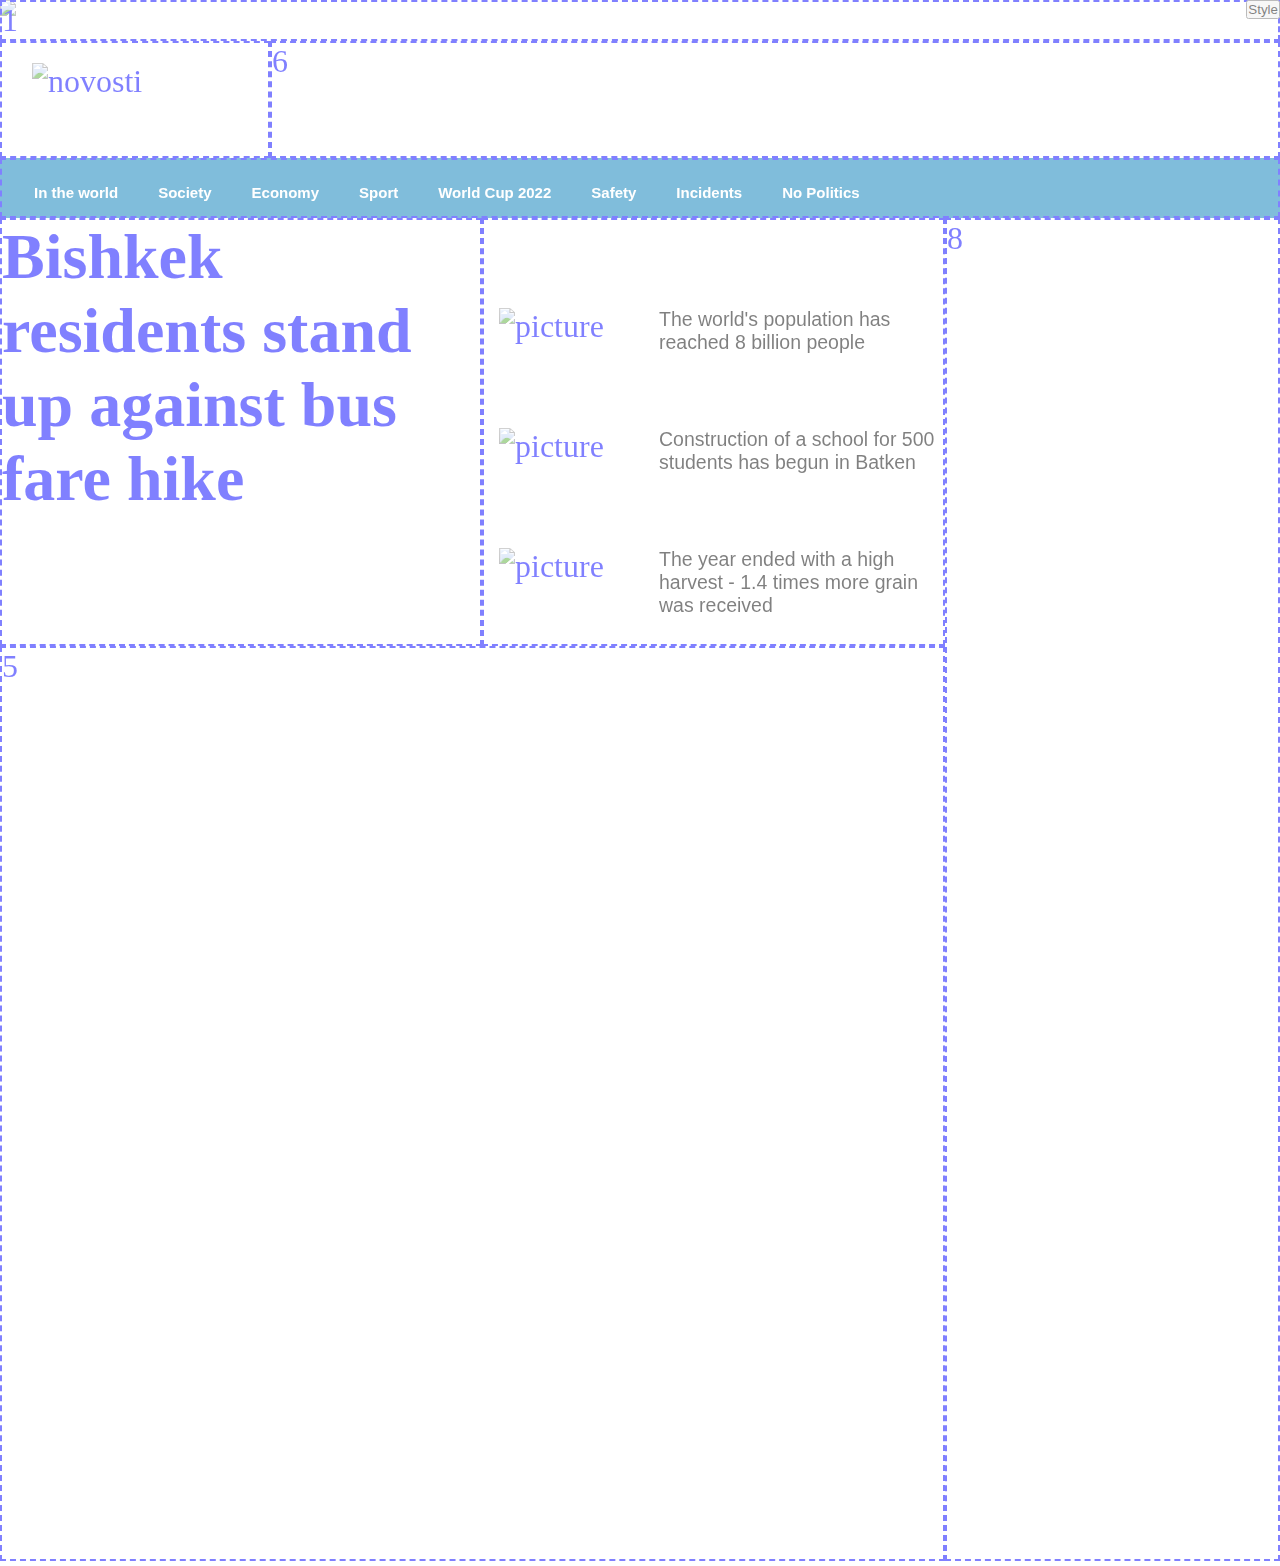
==== grid5.html @ 4d2a2bde "hw10" ====
<!DOCTYPE html>
<html lang="en">
<head>
    <meta charset="UTF-8">
    <meta http-equiv="X-UA-Compatible" content="IE=edge">
    <meta name="viewport" content="width=device-width, initial-scale=1.0">
    <title>Assignment 10</title>
    <link rel="stylesheet" href="grid2b.css" class="style">   
</head>
<body>
    <button onclick='switchStyle()' style='position: absol\ute; top:0; right:0;'>Style</button>
    <img src='https://cdn.imgchest.com/files/p7bwcdqap7n.png' style='position: absolute; top:0; left:0;z-index:-1'>
    <div class="container">
        <div class="box1">1</div>
        <div class="box2">
            <img src="https://novosti.kg/wp-content/uploads/2021/07/novosti.png" alt="novosti">
        </div>
        <div class="box3">
            <ul>
                <li>In the world</li>
                <li>Society</li>
                <li>Economy</li>
                <li>Sport</li>
                <li>World Cup 2022</li>
                <li>Safety</li>
                <li>Incidents</li>
                <li>No Politics</li>
            </ul>
        </div>
        <div class="box4">
            <h1>Bishkek residents stand up against bus fare hike</h1>
        </div>
        <div class="box5">5</div>
        <div class="box6">6</div>
        <div class="box7">
            <div class="pic1">
                <img src="https://novosti-kg.translate.goog/wp-content/uploads/2023/04/minmium-300x169.jpg?_x_tr_sl=auto&_x_tr_tl=en&_x_tr_hl=en-US&_x_tr_pto=wapp" alt="picture">
            </div>
            <div class="txt1">
                <p>The world's population has reached 8 billion people</p>
            </div>
            <div class="pic2">
                <img src="https://novosti-kg.translate.goog/wp-content/uploads/2023/04/dolg-1-300x199.jpg?_x_tr_sl=auto&_x_tr_tl=en&_x_tr_hl=en-US&_x_tr_pto=wapp" alt="picture">
            </div>
            <div class="txt2">
                <p>Construction of a school for 500 students has begun in Batken</p>
            </div>
            <div class="pic3">
                <img src="https://novosti-kg.translate.goog/wp-content/uploads/2023/04/2023-04-21_20-47-20_181648.jpg?_x_tr_sl=auto&_x_tr_tl=en&_x_tr_hl=en-US&_x_tr_pto=wapp" alt="picture">
            </div>
            <div class="txt3">
                <p>The year ended with a high harvest - 1.4 times more grain was received</p>
            </div>
        </div>
        <div class="box8">8</div>
    </div>
    <script>
        function switchStyle() {
            let style = document.querySelector('.style');
            if (style.getAttribute('href') == 'grid4.css') {
                style.setAttribute('href', 'grid2b.css');
            } else {
                style.setAttribute('href', 'grid4.css');
            }
        }
    </script>       
</body>
</html>
---- grid2b.css ----
* {
    margin: 0;
    box-sizing: border-box;
    padding: 0px;
}
body {
    background-image: url(https://cdn.imgchest.com/files/g4z9cwlpm72.png);
    background-repeat: no-repeat;
    max-width: 1285px;
    min-height: 1566px;
    font-size: 2rem;
    opacity: .5;
    color: blue;
}
.container {
    display: grid;
    grid-template-rows: minmax(30px, auto) minmax(117px, auto) minmax(60px, auto) minmax(428px, auto) minmax(915px, auto);
    grid-template-columns: minmax(100px, 270px) minmax(100px, 212px) minmax(100px,463px) minmax(100px, 335px);
    grid-template-areas:
    "one one one one"
    "two six six six"
    "three three three three"
    "four four seven eight"
    "five five five eight";
}
.container > * {
    border: 2px dashed blue;
}
@media (max-width: 500px) {
    .container {
        grid-template-columns: 100%;
        grid-template-areas:
        "one"
        "two"
        "three"
        "four"
        "five"
        "six"
        "seven"
        "eight";
    }
}
ul {
    display: flex;
    flex-wrap: wrap;
    gap: 40px;
    float: left;
    list-style-type: none;
    justify-content: start;
    align-items: center;
    height: 100%;
    font-size: 15PX;
    color: white;
    font-family: Arial;
    font-weight: 700;
    line-height: 60%;
    padding-left: 32px;
    padding-top: 9px;
}

.box1 {
    grid-area: one;
}
.box2 {
    grid-area: two;
}
.box3 {
    grid-area: three;
    background: #007bb6;
}
.box4 {
    grid-area: four;
}
.box5 {
    grid-area: five;
}
.box6 {
    grid-area: six;
}
.box7 {
    grid-area: seven;
}
.box8 {
    grid-area: eight;
}
.box2 img {
    padding-left: 30px;
    padding-top: 20px;
}
.pic1 {
    grid-area: p1;
}
.txt1 {
    grid-area: t1;
}
.pic2 {
    grid-area: p2;
}
.txt2 {
    grid-area: t2;
}
.pic3 {
    grid-area: p3;
}
.txt3 {
    grid-area: t3;
}
.box7 {
    display: grid;
    row-gap: 50px;
    column-gap: 10px;
    padding-top: 88px;
    padding-left: 15px;
    padding-bottom: -100px;
    grid-template-rows: 70px 70px 70px;
    grid-template-columns: 150px 300px;
    grid-template-areas: 
    "p1 t1"
    "p2 t2"
    "p3 t3";
}
.box7 img {
    width: 97%;
    height: 130%;
}
.box7 p{
    color: black;
    font-weight: 400;
    font-family: 'ProximaNova',"Helvetica Neue",Helvetica,Arial,sans-serif;
    font-size: 19.5px;
    padding-right: 10px;
}
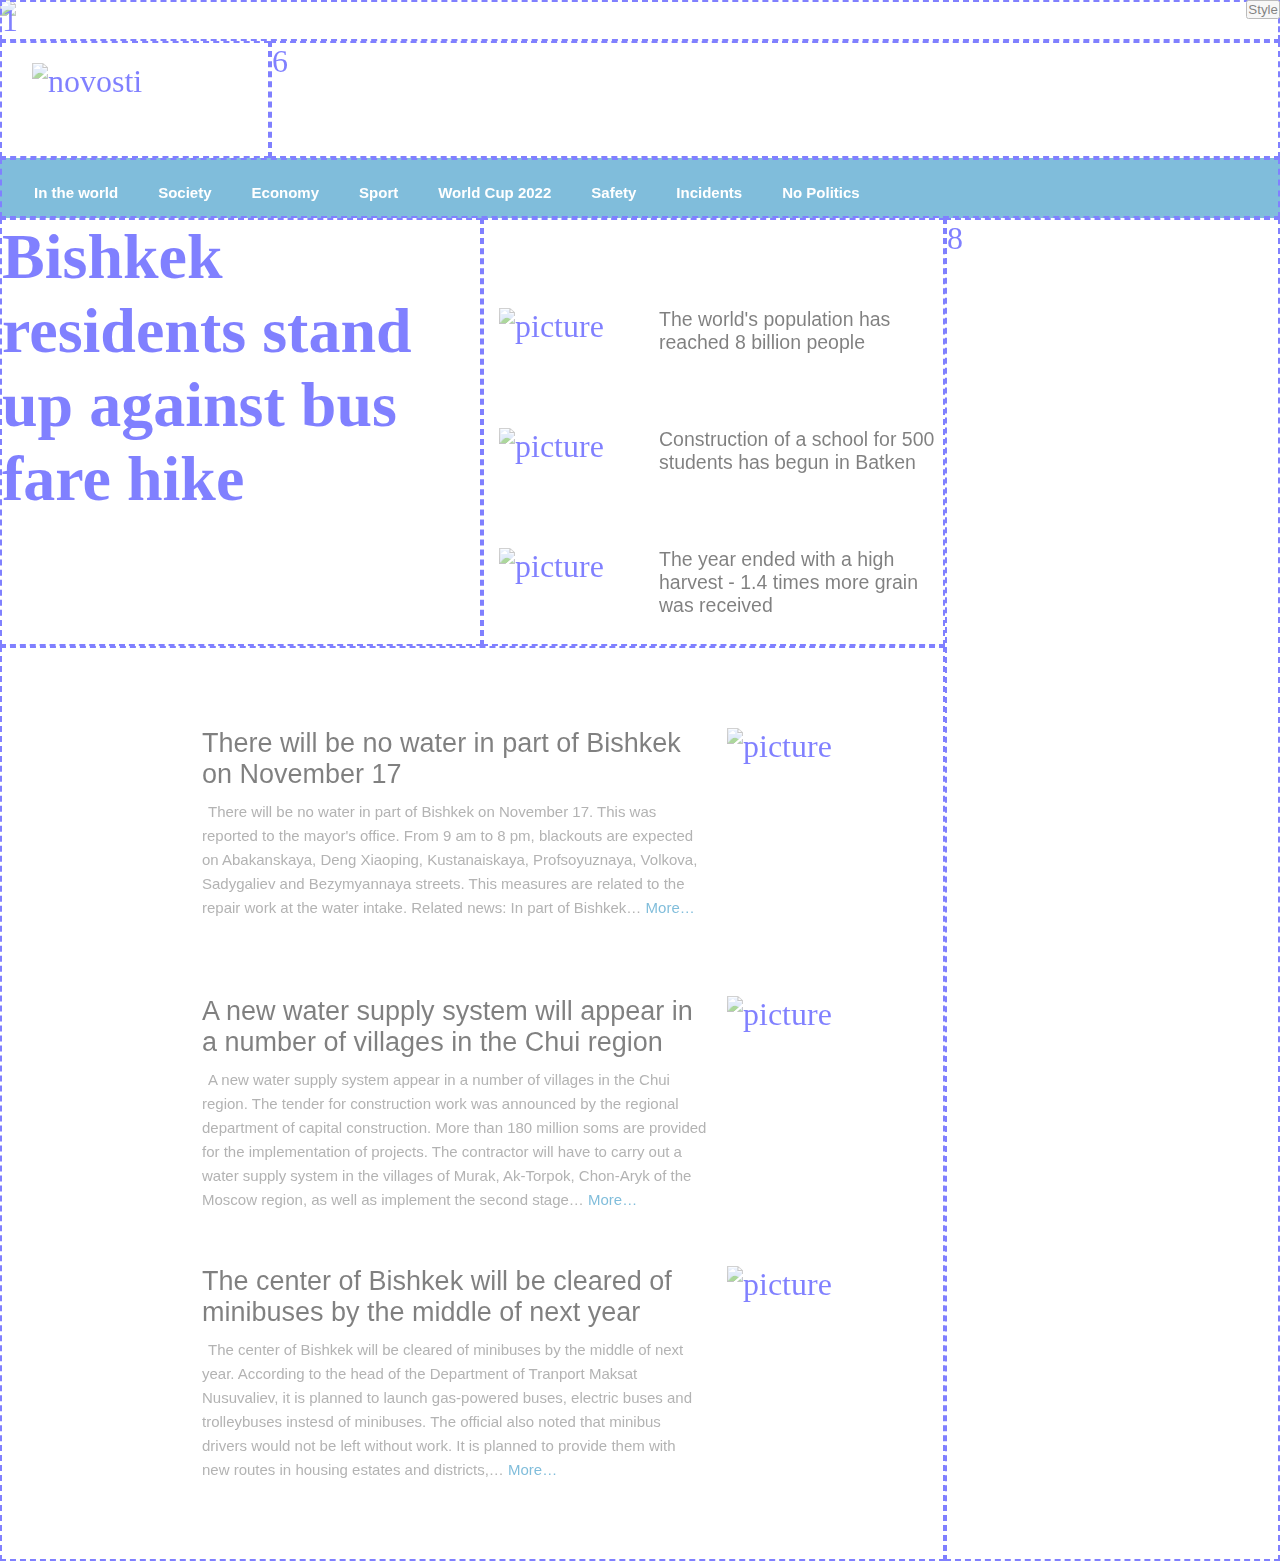
==== commit 53578212: "hw10" ====
--- a/grid5.html
+++ b/grid5.html
@@ -12,6 +12,8 @@
     <img src='https://cdn.imgchest.com/files/p7bwcdqap7n.png' style='position: absolute; top:0; left:0;z-index:-1'>
     <div class="container">
         <div class="box1">1</div>
+        <div class="box6">6</div>
+        <div class="box8">8</div>
         <div class="box2">
             <img src="https://novosti.kg/wp-content/uploads/2021/07/novosti.png" alt="novosti">
         </div>
@@ -30,8 +32,6 @@
         <div class="box4">
             <h1>Bishkek residents stand up against bus fare hike</h1>
         </div>
-        <div class="box5">5</div>
-        <div class="box6">6</div>
         <div class="box7">
             <div class="pic1">
                 <img src="https://novosti-kg.translate.goog/wp-content/uploads/2023/04/minmium-300x169.jpg?_x_tr_sl=auto&_x_tr_tl=en&_x_tr_hl=en-US&_x_tr_pto=wapp" alt="picture">
@@ -52,7 +52,42 @@
                 <p>The year ended with a high harvest - 1.4 times more grain was received</p>
             </div>
         </div>
-        <div class="box8">8</div>
+        <div class="box5">
+            <div class="pic4">
+                <img src="https://novosti.kg/wp-content/uploads/2023/04/j-40.jpg" alt="picture">
+            </div>
+            <div class="txt4">
+                <h2>There will be no water in part of Bishkek on November 17</h2>
+                <p><span class="space"> </span>There will be no water in part of Bishkek on November 17.
+                    This was reported to the mayor's office.
+                    From 9 am  to 8 pm, blackouts are expected on Abakanskaya, Deng Xiaoping, Kustanaiskaya, Profsoyuznaya, Volkova, Sadygaliev and Bezymyannaya streets.
+                    This measures are related to the repair work at the water intake. Related news: In part of Bishkek…<span class="end"> More…</span>
+                </p>
+            </div>
+            <div class="pic5">
+                <img src="https://novosti-kg.translate.goog/wp-content/uploads/2023/04/Zaglavnoe-foto-ilo-5-1.png?_x_tr_sl=auto&_x_tr_tl=en&_x_tr_hl=en-US&_x_tr_pto=wapp" alt="picture">
+            </div>
+            <div class="txt5">
+                <h2>A new water supply system will appear in a number of villages in the Chui region</h2>
+                <p><span class="space"> </span>A new water supply system appear in a number of villages in the Chui region.
+                    The tender for construction work was announced by the regional department of capital construction.
+                    More than 180 million soms are provided for the implementation of projects.
+                    The contractor will have to carry out a water supply system in the villages of Murak, Ak-Torpok, Chon-Aryk of the Moscow region, as well as implement the second stage…<span class="end"> More…</span>
+                </p>
+            </div>
+            <div class="pic6">
+                <img src="https://novosti-kg.translate.goog/wp-content/uploads/2023/04/2023-03-30_15-30-19_148197.jpg?_x_tr_sl=auto&_x_tr_tl=en&_x_tr_hl=en-US&_x_tr_pto=wapp" alt="picture">
+            </div>
+            <div class="txt6">
+                <h2>The center of Bishkek will be cleared of minibuses by the middle of next year</h2>
+                <p><span class="space"> </span>The center of Bishkek will be cleared of minibuses by the middle of next year.
+                    According to the head of the Department of Tranport Maksat Nusuvaliev, it is planned to launch gas-powered buses, electric buses and trolleybuses instesd of minibuses.
+                    The official also noted that minibus drivers would not be left without work.
+                    It is planned to provide them with new routes in housing estates and districts,…<span class="end"> More…</span>
+                </p>
+            </div>
+        </div>
+        </div>
     </div>
     <script>
         function switchStyle() {
--- a/grid2b.css
+++ b/grid2b.css
@@ -57,7 +57,6 @@
     padding-left: 32px;
     padding-top: 9px;
 }
-
 .box1 {
     grid-area: one;
 }
@@ -87,6 +86,19 @@
     padding-left: 30px;
     padding-top: 20px;
 }
+.box7 {
+    display: grid;
+    row-gap: 50px;
+    column-gap: 10px;
+    padding-top: 88px;
+    padding-left: 15px;
+    grid-template-rows: 70px 70px 70px;
+    grid-template-columns: 150px 300px;
+    grid-template-areas: 
+    "p1 t1"
+    "p2 t2"
+    "p3 t3";
+}
 .pic1 {
     grid-area: p1;
 }
@@ -105,20 +117,6 @@
 .txt3 {
     grid-area: t3;
 }
-.box7 {
-    display: grid;
-    row-gap: 50px;
-    column-gap: 10px;
-    padding-top: 88px;
-    padding-left: 15px;
-    padding-bottom: -100px;
-    grid-template-rows: 70px 70px 70px;
-    grid-template-columns: 150px 300px;
-    grid-template-areas: 
-    "p1 t1"
-    "p2 t2"
-    "p3 t3";
-}
 .box7 img {
     width: 97%;
     height: 130%;
@@ -129,4 +127,62 @@
     font-family: 'ProximaNova',"Helvetica Neue",Helvetica,Arial,sans-serif;
     font-size: 19.5px;
     padding-right: 10px;
+}
+.box5 {
+    display: grid;
+    row-gap: 120px;
+    column-gap: 10px;
+    padding-top: 80px;
+    padding-left: 200px;
+    grid-template-rows: 148px 150px 150px;
+    grid-template-columns: 515px 150px;
+    grid-template-areas: 
+    "t4 p4"
+    "t5 p5"
+    "t6 p6";
+}
+.pic4 {
+    grid-area: p4;
+}
+.txt4 {
+    grid-area: t4;
+}
+.pic5 {
+    grid-area: p5;
+}
+.txt5 {
+    grid-area: t5;
+}
+.pic6 {
+    grid-area: p6;
+}
+.txt6 {
+    grid-area: t6;
+}
+.box5 img {
+    width: 140%;
+    height: 110%;
+}
+.box5 p{
+    color: #666;
+    font-weight: 500;
+    font-family: 'ProximaNova',"Helvetica Neue",Helvetica,Arial,sans-serif;
+    font-size: 15px;
+    padding-top: 10px;
+    padding-right: 10px;
+    line-height: 1.6;
+}
+.box5 h2{
+    color: black;
+    font-weight: 400;
+    font-family: 'ProximaNova',"Helvetica Neue",Helvetica,Arial,sans-serif;
+    font-size: 27px;
+    padding-right: 10px;
+}
+.space {
+    display: inline-block;
+    width: 6px;
+}
+.end {
+    color: #007bb6;
 }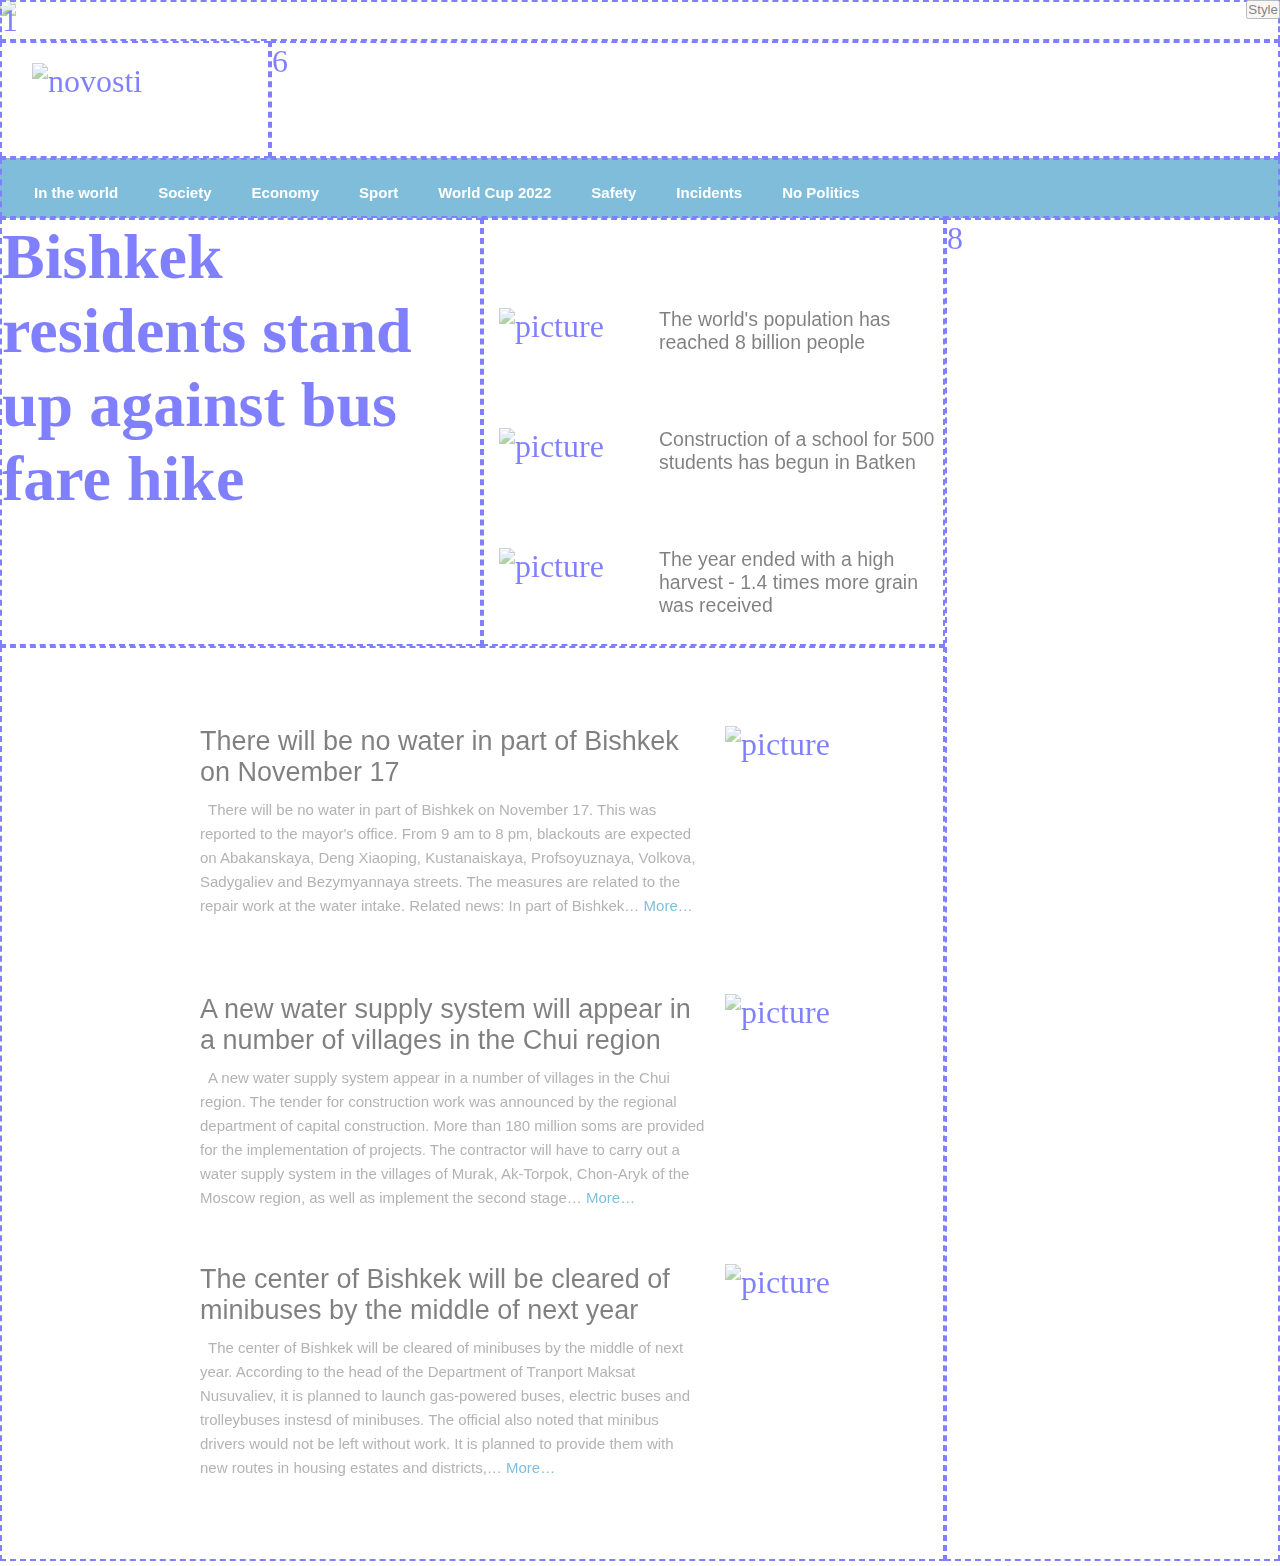
==== commit 2c3c0815: "grid5 layout" ====
--- a/grid5.html
+++ b/grid5.html
@@ -1,103 +1,103 @@
-<!DOCTYPE html>
-<html lang="en">
-<head>
-    <meta charset="UTF-8">
-    <meta http-equiv="X-UA-Compatible" content="IE=edge">
-    <meta name="viewport" content="width=device-width, initial-scale=1.0">
-    <title>Assignment 10</title>
-    <link rel="stylesheet" href="grid2b.css" class="style">   
-</head>
-<body>
-    <button onclick='switchStyle()' style='position: absol\ute; top:0; right:0;'>Style</button>
-    <img src='https://cdn.imgchest.com/files/p7bwcdqap7n.png' style='position: absolute; top:0; left:0;z-index:-1'>
-    <div class="container">
-        <div class="box1">1</div>
-        <div class="box6">6</div>
-        <div class="box8">8</div>
-        <div class="box2">
-            <img src="https://novosti.kg/wp-content/uploads/2021/07/novosti.png" alt="novosti">
-        </div>
-        <div class="box3">
-            <ul>
-                <li>In the world</li>
-                <li>Society</li>
-                <li>Economy</li>
-                <li>Sport</li>
-                <li>World Cup 2022</li>
-                <li>Safety</li>
-                <li>Incidents</li>
-                <li>No Politics</li>
-            </ul>
-        </div>
-        <div class="box4">
-            <h1>Bishkek residents stand up against bus fare hike</h1>
-        </div>
-        <div class="box7">
-            <div class="pic1">
-                <img src="https://novosti-kg.translate.goog/wp-content/uploads/2023/04/minmium-300x169.jpg?_x_tr_sl=auto&_x_tr_tl=en&_x_tr_hl=en-US&_x_tr_pto=wapp" alt="picture">
-            </div>
-            <div class="txt1">
-                <p>The world's population has reached 8 billion people</p>
-            </div>
-            <div class="pic2">
-                <img src="https://novosti-kg.translate.goog/wp-content/uploads/2023/04/dolg-1-300x199.jpg?_x_tr_sl=auto&_x_tr_tl=en&_x_tr_hl=en-US&_x_tr_pto=wapp" alt="picture">
-            </div>
-            <div class="txt2">
-                <p>Construction of a school for 500 students has begun in Batken</p>
-            </div>
-            <div class="pic3">
-                <img src="https://novosti-kg.translate.goog/wp-content/uploads/2023/04/2023-04-21_20-47-20_181648.jpg?_x_tr_sl=auto&_x_tr_tl=en&_x_tr_hl=en-US&_x_tr_pto=wapp" alt="picture">
-            </div>
-            <div class="txt3">
-                <p>The year ended with a high harvest - 1.4 times more grain was received</p>
-            </div>
-        </div>
-        <div class="box5">
-            <div class="pic4">
-                <img src="https://novosti.kg/wp-content/uploads/2023/04/j-40.jpg" alt="picture">
-            </div>
-            <div class="txt4">
-                <h2>There will be no water in part of Bishkek on November 17</h2>
-                <p><span class="space"> </span>There will be no water in part of Bishkek on November 17.
-                    This was reported to the mayor's office.
-                    From 9 am  to 8 pm, blackouts are expected on Abakanskaya, Deng Xiaoping, Kustanaiskaya, Profsoyuznaya, Volkova, Sadygaliev and Bezymyannaya streets.
-                    This measures are related to the repair work at the water intake. Related news: In part of Bishkek…<span class="end"> More…</span>
-                </p>
-            </div>
-            <div class="pic5">
-                <img src="https://novosti-kg.translate.goog/wp-content/uploads/2023/04/Zaglavnoe-foto-ilo-5-1.png?_x_tr_sl=auto&_x_tr_tl=en&_x_tr_hl=en-US&_x_tr_pto=wapp" alt="picture">
-            </div>
-            <div class="txt5">
-                <h2>A new water supply system will appear in a number of villages in the Chui region</h2>
-                <p><span class="space"> </span>A new water supply system appear in a number of villages in the Chui region.
-                    The tender for construction work was announced by the regional department of capital construction.
-                    More than 180 million soms are provided for the implementation of projects.
-                    The contractor will have to carry out a water supply system in the villages of Murak, Ak-Torpok, Chon-Aryk of the Moscow region, as well as implement the second stage…<span class="end"> More…</span>
-                </p>
-            </div>
-            <div class="pic6">
-                <img src="https://novosti-kg.translate.goog/wp-content/uploads/2023/04/2023-03-30_15-30-19_148197.jpg?_x_tr_sl=auto&_x_tr_tl=en&_x_tr_hl=en-US&_x_tr_pto=wapp" alt="picture">
-            </div>
-            <div class="txt6">
-                <h2>The center of Bishkek will be cleared of minibuses by the middle of next year</h2>
-                <p><span class="space"> </span>The center of Bishkek will be cleared of minibuses by the middle of next year.
-                    According to the head of the Department of Tranport Maksat Nusuvaliev, it is planned to launch gas-powered buses, electric buses and trolleybuses instesd of minibuses.
-                    The official also noted that minibus drivers would not be left without work.
-                    It is planned to provide them with new routes in housing estates and districts,…<span class="end"> More…</span>
-                </p>
-            </div>
-        </div>
-        </div>
-    </div>
-    <script>
-        function switchStyle() {
-            let style = document.querySelector('.style');
-            if (style.getAttribute('href') == 'grid4.css') {
-                style.setAttribute('href', 'grid2b.css');
-            } else {
-                style.setAttribute('href', 'grid4.css');
-            }
-        }
-    </script>       
-</body>
+<!DOCTYPE html>
+<html lang="en">
+<head>
+    <meta charset="UTF-8">
+    <meta http-equiv="X-UA-Compatible" content="IE=edge">
+    <meta name="viewport" content="width=device-width, initial-scale=1.0">
+    <title>Assignment 10</title>
+    <link rel="stylesheet" href="grid2b.css" class="style">   
+</head>
+<body>
+    <button onclick='switchStyle()' style='position: absol\ute; top:0; right:0;'>Style</button>
+    <img src='https://cdn.imgchest.com/files/p7bwcdqap7n.png' style='position: absolute; top:0; left:0;z-index:-1'>
+    <div class="container">
+        <div class="box1">1</div>
+        <div class="box6">6</div>
+        <div class="box8">8</div>
+        <div class="box2">
+            <img src="https://novosti.kg/wp-content/uploads/2021/07/novosti.png" alt="novosti">
+        </div>
+        <div class="box3">
+            <ul>
+                <li>In the world</li>
+                <li>Society</li>
+                <li>Economy</li>
+                <li>Sport</li>
+                <li>World Cup 2022</li>
+                <li>Safety</li>
+                <li>Incidents</li>
+                <li>No Politics</li>
+            </ul>
+        </div>
+        <div class="box4">
+            <h1>Bishkek residents stand up against bus fare hike</h1>
+        </div>
+        <div class="box7">
+            <div class="pic1">
+                <img src="https://novosti-kg.translate.goog/wp-content/uploads/2023/04/minmium-300x169.jpg?_x_tr_sl=auto&_x_tr_tl=en&_x_tr_hl=en-US&_x_tr_pto=wapp" alt="picture">
+            </div>
+            <div class="txt1">
+                <p>The world's population has reached 8 billion people</p>
+            </div>
+            <div class="pic2">
+                <img src="https://novosti-kg.translate.goog/wp-content/uploads/2023/04/dolg-1-300x199.jpg?_x_tr_sl=auto&_x_tr_tl=en&_x_tr_hl=en-US&_x_tr_pto=wapp" alt="picture">
+            </div>
+            <div class="txt2">
+                <p>Construction of a school for 500 students has begun in Batken</p>
+            </div>
+            <div class="pic3">
+                <img src="https://novosti-kg.translate.goog/wp-content/uploads/2023/04/2023-04-21_20-47-20_181648.jpg?_x_tr_sl=auto&_x_tr_tl=en&_x_tr_hl=en-US&_x_tr_pto=wapp" alt="picture">
+            </div>
+            <div class="txt3">
+                <p>The year ended with a high harvest - 1.4 times more grain was received</p>
+            </div>
+        </div>
+        <div class="box5">
+            <div class="pic4">
+                <img src="https://novosti.kg/wp-content/uploads/2023/04/j-40.jpg" alt="picture">
+            </div>
+            <div class="txt4">
+                <h2>There will be no water in part of Bishkek on November 17</h2>
+                <p><span class="space"> </span>There will be no water in part of Bishkek on November 17.
+                    This was reported to the mayor's office.
+                    From 9 am  to 8 pm, blackouts are expected on Abakanskaya, Deng Xiaoping, Kustanaiskaya, Profsoyuznaya, Volkova, Sadygaliev and Bezymyannaya streets.
+                    The measures are related to the repair work at the water intake. Related news: In part of Bishkek…<span class="end"> More…</span>
+                </p>
+            </div>
+            <div class="pic5">
+                <img src="https://novosti-kg.translate.goog/wp-content/uploads/2023/04/Zaglavnoe-foto-ilo-5-1.png?_x_tr_sl=auto&_x_tr_tl=en&_x_tr_hl=en-US&_x_tr_pto=wapp" alt="picture">
+            </div>
+            <div class="txt5">
+                <h2>A new water supply system will appear in a number of villages in the Chui region</h2>
+                <p><span class="space"> </span>A new water supply system appear in a number of villages in the Chui region.
+                    The tender for construction work was announced by the regional department of capital construction.
+                    More than 180 million soms are provided for the implementation of projects.
+                    The contractor will have to carry out a water supply system in the villages of Murak, Ak-Torpok, Chon-Aryk of the Moscow region, as well as implement the second stage…<span class="end"> More…</span>
+                </p>
+            </div>
+            <div class="pic6">
+                <img src="https://novosti-kg.translate.goog/wp-content/uploads/2023/04/2023-03-30_15-30-19_148197.jpg?_x_tr_sl=auto&_x_tr_tl=en&_x_tr_hl=en-US&_x_tr_pto=wapp" alt="picture">
+            </div>
+            <div class="txt6">
+                <h2>The center of Bishkek will be cleared of minibuses by the middle of next year</h2>
+                <p><span class="space"> </span>The center of Bishkek will be cleared of minibuses by the middle of next year.
+                    According to the head of the Department of Tranport Maksat Nusuvaliev, it is planned to launch gas-powered buses, electric buses and trolleybuses instesd of minibuses.
+                    The official also noted that minibus drivers would not be left without work.
+                    It is planned to provide them with new routes in housing estates and districts,…<span class="end"> More…</span>
+                </p>
+            </div>
+        </div>
+        </div>
+    </div>
+    <script>
+        function switchStyle() {
+            let style = document.querySelector('.style');
+            if (style.getAttribute('href') == 'grid4.css') {
+                style.setAttribute('href', 'grid2b.css');
+            } else {
+                style.setAttribute('href', 'grid4.css');
+            }
+        }
+    </script>       
+</body>
 </html>--- a/grid2b.css
+++ b/grid2b.css
@@ -1,188 +1,188 @@
-* {
-    margin: 0;
-    box-sizing: border-box;
-    padding: 0px;
-}
-body {
-    background-image: url(https://cdn.imgchest.com/files/g4z9cwlpm72.png);
-    background-repeat: no-repeat;
-    max-width: 1285px;
-    min-height: 1566px;
-    font-size: 2rem;
-    opacity: .5;
-    color: blue;
-}
-.container {
-    display: grid;
-    grid-template-rows: minmax(30px, auto) minmax(117px, auto) minmax(60px, auto) minmax(428px, auto) minmax(915px, auto);
-    grid-template-columns: minmax(100px, 270px) minmax(100px, 212px) minmax(100px,463px) minmax(100px, 335px);
-    grid-template-areas:
-    "one one one one"
-    "two six six six"
-    "three three three three"
-    "four four seven eight"
-    "five five five eight";
-}
-.container > * {
-    border: 2px dashed blue;
-}
-@media (max-width: 500px) {
-    .container {
-        grid-template-columns: 100%;
-        grid-template-areas:
-        "one"
-        "two"
-        "three"
-        "four"
-        "five"
-        "six"
-        "seven"
-        "eight";
-    }
-}
-ul {
-    display: flex;
-    flex-wrap: wrap;
-    gap: 40px;
-    float: left;
-    list-style-type: none;
-    justify-content: start;
-    align-items: center;
-    height: 100%;
-    font-size: 15PX;
-    color: white;
-    font-family: Arial;
-    font-weight: 700;
-    line-height: 60%;
-    padding-left: 32px;
-    padding-top: 9px;
-}
-.box1 {
-    grid-area: one;
-}
-.box2 {
-    grid-area: two;
-}
-.box3 {
-    grid-area: three;
-    background: #007bb6;
-}
-.box4 {
-    grid-area: four;
-}
-.box5 {
-    grid-area: five;
-}
-.box6 {
-    grid-area: six;
-}
-.box7 {
-    grid-area: seven;
-}
-.box8 {
-    grid-area: eight;
-}
-.box2 img {
-    padding-left: 30px;
-    padding-top: 20px;
-}
-.box7 {
-    display: grid;
-    row-gap: 50px;
-    column-gap: 10px;
-    padding-top: 88px;
-    padding-left: 15px;
-    grid-template-rows: 70px 70px 70px;
-    grid-template-columns: 150px 300px;
-    grid-template-areas: 
-    "p1 t1"
-    "p2 t2"
-    "p3 t3";
-}
-.pic1 {
-    grid-area: p1;
-}
-.txt1 {
-    grid-area: t1;
-}
-.pic2 {
-    grid-area: p2;
-}
-.txt2 {
-    grid-area: t2;
-}
-.pic3 {
-    grid-area: p3;
-}
-.txt3 {
-    grid-area: t3;
-}
-.box7 img {
-    width: 97%;
-    height: 130%;
-}
-.box7 p{
-    color: black;
-    font-weight: 400;
-    font-family: 'ProximaNova',"Helvetica Neue",Helvetica,Arial,sans-serif;
-    font-size: 19.5px;
-    padding-right: 10px;
-}
-.box5 {
-    display: grid;
-    row-gap: 120px;
-    column-gap: 10px;
-    padding-top: 80px;
-    padding-left: 200px;
-    grid-template-rows: 148px 150px 150px;
-    grid-template-columns: 515px 150px;
-    grid-template-areas: 
-    "t4 p4"
-    "t5 p5"
-    "t6 p6";
-}
-.pic4 {
-    grid-area: p4;
-}
-.txt4 {
-    grid-area: t4;
-}
-.pic5 {
-    grid-area: p5;
-}
-.txt5 {
-    grid-area: t5;
-}
-.pic6 {
-    grid-area: p6;
-}
-.txt6 {
-    grid-area: t6;
-}
-.box5 img {
-    width: 140%;
-    height: 110%;
-}
-.box5 p{
-    color: #666;
-    font-weight: 500;
-    font-family: 'ProximaNova',"Helvetica Neue",Helvetica,Arial,sans-serif;
-    font-size: 15px;
-    padding-top: 10px;
-    padding-right: 10px;
-    line-height: 1.6;
-}
-.box5 h2{
-    color: black;
-    font-weight: 400;
-    font-family: 'ProximaNova',"Helvetica Neue",Helvetica,Arial,sans-serif;
-    font-size: 27px;
-    padding-right: 10px;
-}
-.space {
-    display: inline-block;
-    width: 6px;
-}
-.end {
-    color: #007bb6;
+* {
+    margin: 0;
+    box-sizing: border-box;
+    padding: 0px;
+}
+body {
+    background-image: url(https://cdn.imgchest.com/files/g4z9cwlpm72.png);
+    background-repeat: no-repeat;
+    max-width: 1285px;
+    min-height: 1566px;
+    font-size: 2rem;
+    opacity: .5;
+    color: blue;
+}
+.container {
+    display: grid;
+    grid-template-rows: minmax(30px, auto) minmax(117px, auto) minmax(60px, auto) minmax(428px, auto) minmax(915px, auto);
+    grid-template-columns: minmax(100px, 270px) minmax(100px, 212px) minmax(100px,463px) minmax(100px, 335px);
+    grid-template-areas:
+    "one one one one"
+    "two six six six"
+    "three three three three"
+    "four four seven eight"
+    "five five five eight";
+}
+.container > * {
+    border: 2px dashed blue;
+}
+@media (max-width: 500px) {
+    .container {
+        grid-template-columns: 100%;
+        grid-template-areas:
+        "one"
+        "two"
+        "three"
+        "four"
+        "five"
+        "six"
+        "seven"
+        "eight";
+    }
+}
+ul {
+    display: flex;
+    flex-wrap: wrap;
+    gap: 40px;
+    float: left;
+    list-style-type: none;
+    justify-content: start;
+    align-items: center;
+    height: 100%;
+    font-size: 15PX;
+    color: white;
+    font-family: Arial;
+    font-weight: 700;
+    line-height: 60%;
+    padding-left: 32px;
+    padding-top: 9px;
+}
+.box1 {
+    grid-area: one;
+}
+.box2 {
+    grid-area: two;
+}
+.box3 {
+    grid-area: three;
+    background: #007bb6;
+}
+.box4 {
+    grid-area: four;
+}
+.box5 {
+    grid-area: five;
+}
+.box6 {
+    grid-area: six;
+}
+.box7 {
+    grid-area: seven;
+}
+.box8 {
+    grid-area: eight;
+}
+.box2 img {
+    padding-left: 30px;
+    padding-top: 20px;
+}
+.box7 {
+    display: grid;
+    row-gap: 50px;
+    column-gap: 10px;
+    padding-top: 88px;
+    padding-left: 15px;
+    grid-template-rows: 70px 70px 70px;
+    grid-template-columns: 150px 300px;
+    grid-template-areas: 
+    "p1 t1"
+    "p2 t2"
+    "p3 t3";
+}
+.pic1 {
+    grid-area: p1;
+}
+.txt1 {
+    grid-area: t1;
+}
+.pic2 {
+    grid-area: p2;
+}
+.txt2 {
+    grid-area: t2;
+}
+.pic3 {
+    grid-area: p3;
+}
+.txt3 {
+    grid-area: t3;
+}
+.box7 img {
+    width: 97%;
+    height: 130%;
+}
+.box7 p{
+    color: black;
+    font-weight: 400;
+    font-family: 'ProximaNova',"Helvetica Neue",Helvetica,Arial,sans-serif;
+    font-size: 19.5px;
+    padding-right: 10px;
+}
+.box5 {
+    display: grid;
+    row-gap: 120px;
+    column-gap: 10px;
+    padding-top: 78px;
+    padding-left: 198px;
+    grid-template-rows: 148px 150px 150px;
+    grid-template-columns: 515px 150px;
+    grid-template-areas: 
+    "t4 p4"
+    "t5 p5"
+    "t6 p6";
+}
+.pic4 {
+    grid-area: p4;
+}
+.txt4 {
+    grid-area: t4;
+}
+.pic5 {
+    grid-area: p5;
+}
+.txt5 {
+    grid-area: t5;
+}
+.pic6 {
+    grid-area: p6;
+}
+.txt6 {
+    grid-area: t6;
+}
+.box5 img {
+    width: 140%;
+    height: 110%;
+}
+.box5 p{
+    color: #666;
+    font-weight: 500;
+    font-family: Helvetica;
+    font-size: 15px;
+    padding-top: 10px;
+    padding-right: 10px;
+    line-height: 1.6;
+}
+.box5 h2{
+    color: black;
+    font-weight: 400;
+    font-family: Helvetica;
+    font-size: 27px;
+    padding-right: 10px;
+}
+.space {
+    display: inline-block;
+    width: 8px;
+}
+.end {
+    color: #007bb6;
 }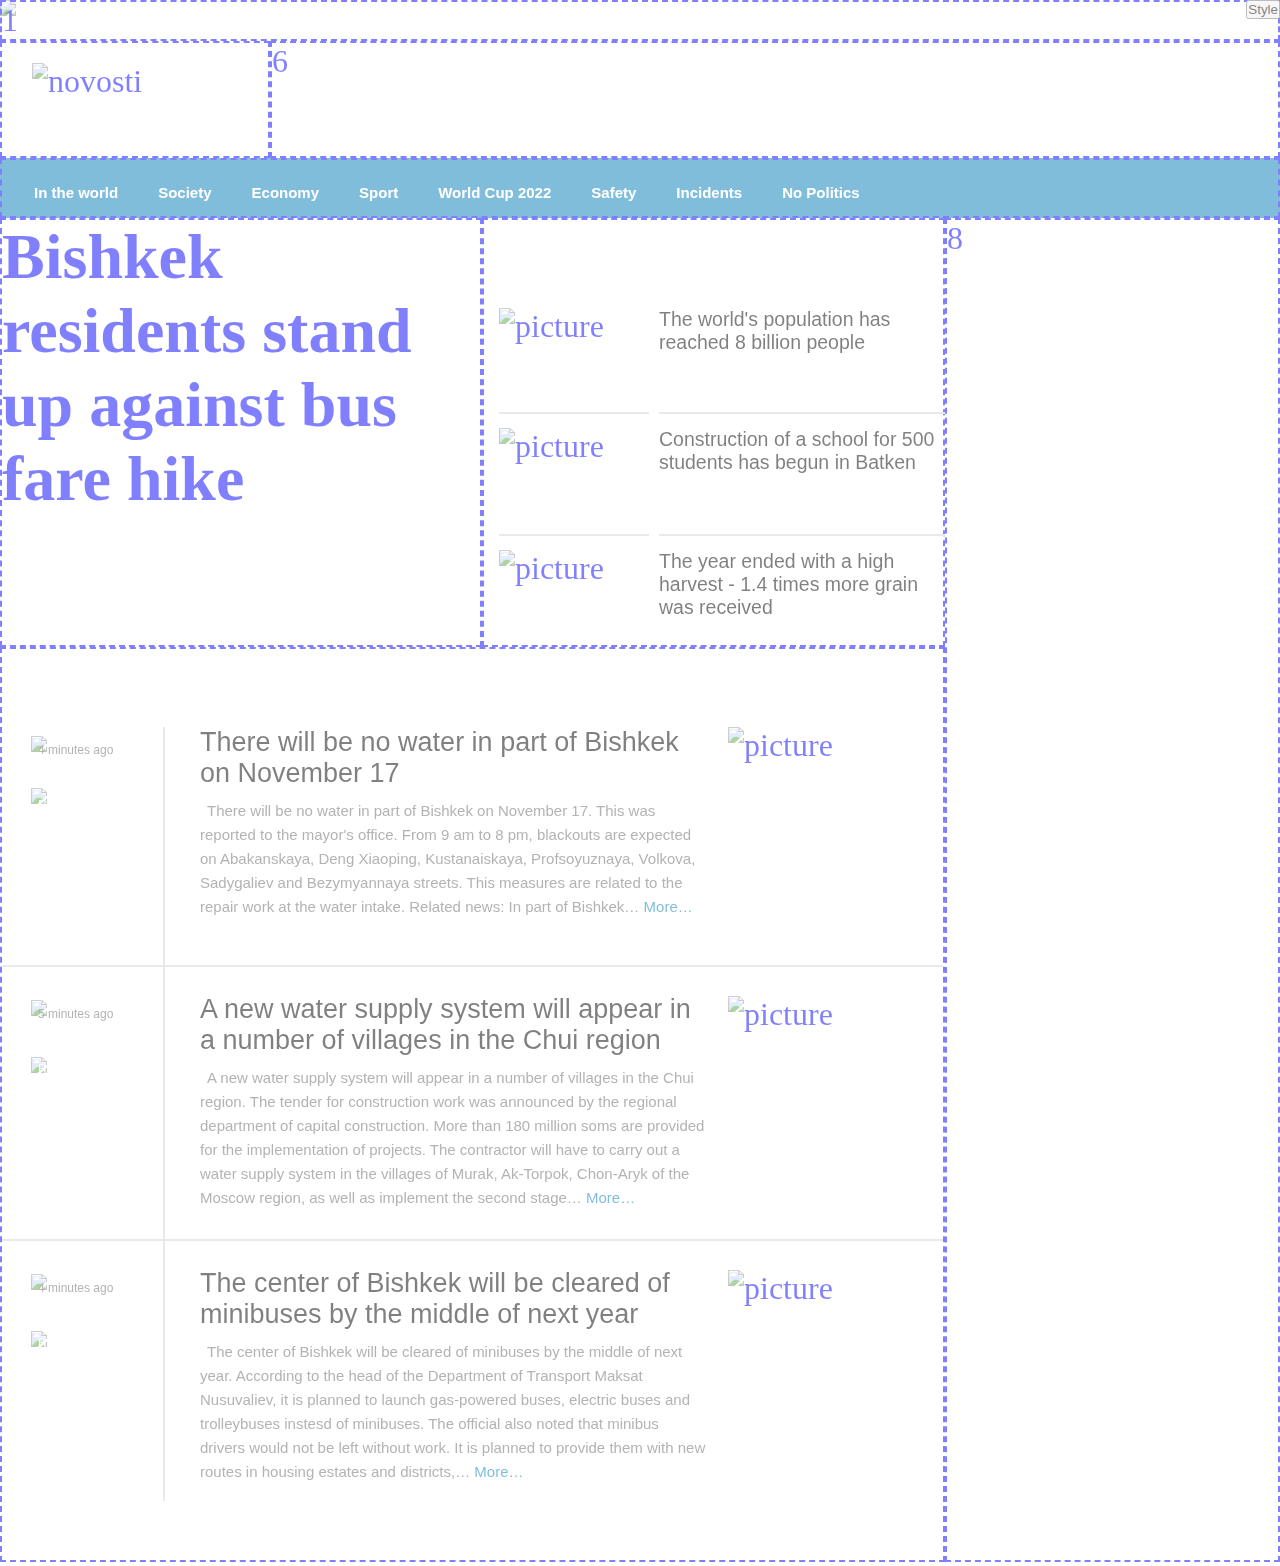
==== commit 6b7fdd42: "hw10" ====
--- a/grid5.html
+++ b/grid5.html
@@ -1,103 +1,120 @@
-<!DOCTYPE html>
-<html lang="en">
-<head>
-    <meta charset="UTF-8">
-    <meta http-equiv="X-UA-Compatible" content="IE=edge">
-    <meta name="viewport" content="width=device-width, initial-scale=1.0">
-    <title>Assignment 10</title>
-    <link rel="stylesheet" href="grid2b.css" class="style">   
-</head>
-<body>
-    <button onclick='switchStyle()' style='position: absol\ute; top:0; right:0;'>Style</button>
-    <img src='https://cdn.imgchest.com/files/p7bwcdqap7n.png' style='position: absolute; top:0; left:0;z-index:-1'>
-    <div class="container">
-        <div class="box1">1</div>
-        <div class="box6">6</div>
-        <div class="box8">8</div>
-        <div class="box2">
-            <img src="https://novosti.kg/wp-content/uploads/2021/07/novosti.png" alt="novosti">
-        </div>
-        <div class="box3">
-            <ul>
-                <li>In the world</li>
-                <li>Society</li>
-                <li>Economy</li>
-                <li>Sport</li>
-                <li>World Cup 2022</li>
-                <li>Safety</li>
-                <li>Incidents</li>
-                <li>No Politics</li>
-            </ul>
-        </div>
-        <div class="box4">
-            <h1>Bishkek residents stand up against bus fare hike</h1>
-        </div>
-        <div class="box7">
-            <div class="pic1">
-                <img src="https://novosti-kg.translate.goog/wp-content/uploads/2023/04/minmium-300x169.jpg?_x_tr_sl=auto&_x_tr_tl=en&_x_tr_hl=en-US&_x_tr_pto=wapp" alt="picture">
-            </div>
-            <div class="txt1">
-                <p>The world's population has reached 8 billion people</p>
-            </div>
-            <div class="pic2">
-                <img src="https://novosti-kg.translate.goog/wp-content/uploads/2023/04/dolg-1-300x199.jpg?_x_tr_sl=auto&_x_tr_tl=en&_x_tr_hl=en-US&_x_tr_pto=wapp" alt="picture">
-            </div>
-            <div class="txt2">
-                <p>Construction of a school for 500 students has begun in Batken</p>
-            </div>
-            <div class="pic3">
-                <img src="https://novosti-kg.translate.goog/wp-content/uploads/2023/04/2023-04-21_20-47-20_181648.jpg?_x_tr_sl=auto&_x_tr_tl=en&_x_tr_hl=en-US&_x_tr_pto=wapp" alt="picture">
-            </div>
-            <div class="txt3">
-                <p>The year ended with a high harvest - 1.4 times more grain was received</p>
-            </div>
-        </div>
-        <div class="box5">
-            <div class="pic4">
-                <img src="https://novosti.kg/wp-content/uploads/2023/04/j-40.jpg" alt="picture">
-            </div>
-            <div class="txt4">
-                <h2>There will be no water in part of Bishkek on November 17</h2>
-                <p><span class="space"> </span>There will be no water in part of Bishkek on November 17.
-                    This was reported to the mayor's office.
-                    From 9 am  to 8 pm, blackouts are expected on Abakanskaya, Deng Xiaoping, Kustanaiskaya, Profsoyuznaya, Volkova, Sadygaliev and Bezymyannaya streets.
-                    The measures are related to the repair work at the water intake. Related news: In part of Bishkek…<span class="end"> More…</span>
-                </p>
-            </div>
-            <div class="pic5">
-                <img src="https://novosti-kg.translate.goog/wp-content/uploads/2023/04/Zaglavnoe-foto-ilo-5-1.png?_x_tr_sl=auto&_x_tr_tl=en&_x_tr_hl=en-US&_x_tr_pto=wapp" alt="picture">
-            </div>
-            <div class="txt5">
-                <h2>A new water supply system will appear in a number of villages in the Chui region</h2>
-                <p><span class="space"> </span>A new water supply system appear in a number of villages in the Chui region.
-                    The tender for construction work was announced by the regional department of capital construction.
-                    More than 180 million soms are provided for the implementation of projects.
-                    The contractor will have to carry out a water supply system in the villages of Murak, Ak-Torpok, Chon-Aryk of the Moscow region, as well as implement the second stage…<span class="end"> More…</span>
-                </p>
-            </div>
-            <div class="pic6">
-                <img src="https://novosti-kg.translate.goog/wp-content/uploads/2023/04/2023-03-30_15-30-19_148197.jpg?_x_tr_sl=auto&_x_tr_tl=en&_x_tr_hl=en-US&_x_tr_pto=wapp" alt="picture">
-            </div>
-            <div class="txt6">
-                <h2>The center of Bishkek will be cleared of minibuses by the middle of next year</h2>
-                <p><span class="space"> </span>The center of Bishkek will be cleared of minibuses by the middle of next year.
-                    According to the head of the Department of Tranport Maksat Nusuvaliev, it is planned to launch gas-powered buses, electric buses and trolleybuses instesd of minibuses.
-                    The official also noted that minibus drivers would not be left without work.
-                    It is planned to provide them with new routes in housing estates and districts,…<span class="end"> More…</span>
-                </p>
-            </div>
-        </div>
-        </div>
-    </div>
-    <script>
-        function switchStyle() {
-            let style = document.querySelector('.style');
-            if (style.getAttribute('href') == 'grid4.css') {
-                style.setAttribute('href', 'grid2b.css');
-            } else {
-                style.setAttribute('href', 'grid4.css');
-            }
-        }
-    </script>       
-</body>
+<!DOCTYPE html>
+<html lang="en">
+<head>
+    <meta charset="UTF-8">
+    <meta http-equiv="X-UA-Compatible" content="IE=edge">
+    <meta name="viewport" content="width=device-width, initial-scale=1.0">
+    <title>Assignment 10</title>
+    <link rel="stylesheet" href="grid2b.css" class="style">   
+</head>
+<body>
+    <button onclick='switchStyle()' style='position: absol\ute; top:0; right:0;'>Style</button>
+    <img src='https://cdn.imgchest.com/files/p7bwcdqap7n.png' style='position: absolute; top:0; left:0;z-index:-1'>
+    <div class="container">
+        <div class="box1">1</div>
+        <div class="box6">6</div>
+        <div class="box8">8</div>
+        <div class="box2">
+            <img src="https://novosti.kg/wp-content/uploads/2021/07/novosti.png" alt="novosti">
+        </div>
+        <div class="box3">
+            <ul>
+                <li>In the world</li>
+                <li>Society</li>
+                <li>Economy</li>
+                <li>Sport</li>
+                <li>World Cup 2022</li>
+                <li>Safety</li>
+                <li>Incidents</li>
+                <li>No Politics</li>
+            </ul>
+        </div>
+        <div class="box4">
+            <h1>Bishkek residents stand up against bus fare hike</h1>
+        </div>
+        <div class="box5">
+            <div class="side4">
+                <div class="time-text">4 minutes ago</div>
+                <img class="time" src="https://novosti.kg/wp-content/themes/gomedia/assets/images/bg-hentry.png">
+                <div class="ribbon-text">Ribbon</div>
+                <img class="ribbon" src="https://novosti.kg/wp-content/themes/gomedia/assets/images/bg-category.png">   
+            </div>
+            <div class="pic4">
+                <img src="https://novosti.kg/wp-content/uploads/2023/04/j-40.jpg" alt="picture">
+            </div>
+            <div class="txt4">
+                <h2>There will be no water in part of Bishkek on November 17</h2>
+                <p><span class="space"> </span>There will be no water in part of Bishkek on November 17.
+                    This was reported to the mayor's office.
+                    From 9 am  to 8 pm, blackouts are expected on Abakanskaya, Deng Xiaoping, Kustanaiskaya, Profsoyuznaya, Volkova, Sadygaliev and Bezymyannaya streets.
+                    This measures are related to the repair work at the water intake. Related news: In part of Bishkek…<span class="end"> More…</span>
+                </p>
+            </div>
+            <div class="side5">
+                <div class="time-text">5 minutes ago</div>
+                <img class="time" src="https://novosti.kg/wp-content/themes/gomedia/assets/images/bg-hentry.png">
+                <div class="ribbon-text">Ribbon</div>
+                <img class="ribbon" src="https://novosti.kg/wp-content/themes/gomedia/assets/images/bg-category.png">   
+            </div>
+            <div class="pic5">
+                <img src="https://novosti-kg.translate.goog/wp-content/uploads/2023/04/Zaglavnoe-foto-ilo-5-1.png?_x_tr_sl=auto&_x_tr_tl=en&_x_tr_hl=en-US&_x_tr_pto=wapp" alt="picture">
+            </div>
+            <div class="txt5">
+                <h2>A new water supply system will appear in a number of villages in the Chui region</h2>
+                <p><span class="space"> </span>A new water supply system will appear in a number of villages in the Chui region.
+                    The tender for construction work was announced by the regional department of capital construction.
+                    More than 180 million soms are provided for the implementation of projects.
+                    The contractor will have to carry out a water supply system in the villages of Murak, Ak-Torpok, Chon-Aryk of the Moscow region, as well as implement the second stage…<span class="end"> More…</span>
+                </p>
+            </div>
+            <div class="side6">
+                <div class="time-text">4 minutes ago</div>
+                <img class="time" src="https://novosti.kg/wp-content/themes/gomedia/assets/images/bg-hentry.png">
+                <div class="ribbon-text">Ribbon</div>
+                <img class="ribbon" src="https://novosti.kg/wp-content/themes/gomedia/assets/images/bg-category.png">   
+            </div>
+            <div class="pic6">
+                <img src="https://novosti-kg.translate.goog/wp-content/uploads/2023/04/2023-03-30_15-30-19_148197.jpg?_x_tr_sl=auto&_x_tr_tl=en&_x_tr_hl=en-US&_x_tr_pto=wapp" alt="picture">
+            </div>
+            <div class="txt6">
+                <h2>The center of Bishkek will be cleared of minibuses by the middle of next year</h2>
+                <p><span class="space"> </span>The center of Bishkek will be cleared of minibuses by the middle of next year.
+                    According to the head of the Department of Transport Maksat Nusuvaliev, it is planned to launch gas-powered buses, electric buses and trolleybuses instesd of minibuses.
+                    The official also noted that minibus drivers would not be left without work.
+                    It is planned to provide them with new routes in housing estates and districts,…<span class="end"> More…</span>
+                </p>
+            </div>
+        </div>
+        <div class="box7">
+            <div class="pic1">
+                <img src="https://novosti-kg.translate.goog/wp-content/uploads/2023/04/minmium-300x169.jpg?_x_tr_sl=auto&_x_tr_tl=en&_x_tr_hl=en-US&_x_tr_pto=wapp" alt="picture">
+            </div>
+            <div class="txt1">
+                <p>The world's population has reached 8 billion people</p>
+            </div>
+            <div class="pic2">
+                <img src="https://novosti-kg.translate.goog/wp-content/uploads/2023/04/dolg-1-300x199.jpg?_x_tr_sl=auto&_x_tr_tl=en&_x_tr_hl=en-US&_x_tr_pto=wapp" alt="picture">
+            </div>
+            <div class="txt2">
+                <p>Construction of a school for 500 students has begun in Batken</p>
+            </div>
+            <div class="pic3">
+                <img src="https://novosti-kg.translate.goog/wp-content/uploads/2023/04/2023-04-21_20-47-20_181648.jpg?_x_tr_sl=auto&_x_tr_tl=en&_x_tr_hl=en-US&_x_tr_pto=wapp" alt="picture">
+            </div>
+            <div class="txt3">
+                <p>The year ended with a high harvest - 1.4 times more grain was received</p>
+            </div>
+        </div>
+    </div>
+    <script>
+        function switchStyle() {
+            let style = document.querySelector('.style');
+            if (style.getAttribute('href') == 'grid4.css') {
+                style.setAttribute('href', 'grid2b.css');
+            } else {
+                style.setAttribute('href', 'grid4.css');
+            }
+        }
+    </script>       
+</body>
 </html>--- a/grid2b.css
+++ b/grid2b.css
@@ -1,188 +1,281 @@
-* {
-    margin: 0;
-    box-sizing: border-box;
-    padding: 0px;
-}
-body {
-    background-image: url(https://cdn.imgchest.com/files/g4z9cwlpm72.png);
-    background-repeat: no-repeat;
-    max-width: 1285px;
-    min-height: 1566px;
-    font-size: 2rem;
-    opacity: .5;
-    color: blue;
-}
-.container {
-    display: grid;
-    grid-template-rows: minmax(30px, auto) minmax(117px, auto) minmax(60px, auto) minmax(428px, auto) minmax(915px, auto);
-    grid-template-columns: minmax(100px, 270px) minmax(100px, 212px) minmax(100px,463px) minmax(100px, 335px);
-    grid-template-areas:
-    "one one one one"
-    "two six six six"
-    "three three three three"
-    "four four seven eight"
-    "five five five eight";
-}
-.container > * {
-    border: 2px dashed blue;
-}
-@media (max-width: 500px) {
-    .container {
-        grid-template-columns: 100%;
-        grid-template-areas:
-        "one"
-        "two"
-        "three"
-        "four"
-        "five"
-        "six"
-        "seven"
-        "eight";
-    }
-}
-ul {
-    display: flex;
-    flex-wrap: wrap;
-    gap: 40px;
-    float: left;
-    list-style-type: none;
-    justify-content: start;
-    align-items: center;
-    height: 100%;
-    font-size: 15PX;
-    color: white;
-    font-family: Arial;
-    font-weight: 700;
-    line-height: 60%;
-    padding-left: 32px;
-    padding-top: 9px;
-}
-.box1 {
-    grid-area: one;
-}
-.box2 {
-    grid-area: two;
-}
-.box3 {
-    grid-area: three;
-    background: #007bb6;
-}
-.box4 {
-    grid-area: four;
-}
-.box5 {
-    grid-area: five;
-}
-.box6 {
-    grid-area: six;
-}
-.box7 {
-    grid-area: seven;
-}
-.box8 {
-    grid-area: eight;
-}
-.box2 img {
-    padding-left: 30px;
-    padding-top: 20px;
-}
-.box7 {
-    display: grid;
-    row-gap: 50px;
-    column-gap: 10px;
-    padding-top: 88px;
-    padding-left: 15px;
-    grid-template-rows: 70px 70px 70px;
-    grid-template-columns: 150px 300px;
-    grid-template-areas: 
-    "p1 t1"
-    "p2 t2"
-    "p3 t3";
-}
-.pic1 {
-    grid-area: p1;
-}
-.txt1 {
-    grid-area: t1;
-}
-.pic2 {
-    grid-area: p2;
-}
-.txt2 {
-    grid-area: t2;
-}
-.pic3 {
-    grid-area: p3;
-}
-.txt3 {
-    grid-area: t3;
-}
-.box7 img {
-    width: 97%;
-    height: 130%;
-}
-.box7 p{
-    color: black;
-    font-weight: 400;
-    font-family: 'ProximaNova',"Helvetica Neue",Helvetica,Arial,sans-serif;
-    font-size: 19.5px;
-    padding-right: 10px;
-}
-.box5 {
-    display: grid;
-    row-gap: 120px;
-    column-gap: 10px;
-    padding-top: 78px;
-    padding-left: 198px;
-    grid-template-rows: 148px 150px 150px;
-    grid-template-columns: 515px 150px;
-    grid-template-areas: 
-    "t4 p4"
-    "t5 p5"
-    "t6 p6";
-}
-.pic4 {
-    grid-area: p4;
-}
-.txt4 {
-    grid-area: t4;
-}
-.pic5 {
-    grid-area: p5;
-}
-.txt5 {
-    grid-area: t5;
-}
-.pic6 {
-    grid-area: p6;
-}
-.txt6 {
-    grid-area: t6;
-}
-.box5 img {
-    width: 140%;
-    height: 110%;
-}
-.box5 p{
-    color: #666;
-    font-weight: 500;
-    font-family: Helvetica;
-    font-size: 15px;
-    padding-top: 10px;
-    padding-right: 10px;
-    line-height: 1.6;
-}
-.box5 h2{
-    color: black;
-    font-weight: 400;
-    font-family: Helvetica;
-    font-size: 27px;
-    padding-right: 10px;
-}
-.space {
-    display: inline-block;
-    width: 8px;
-}
-.end {
-    color: #007bb6;
-}+* {
+    margin: 0;
+    box-sizing: border-box;
+    padding: 0px;
+}
+body {
+    background-image: url(https://cdn.imgchest.com/files/g4z9cwlpm72.png);
+    background-repeat: no-repeat;
+    max-width: 1285px;
+    min-height: 1566px;
+    font-size: 2rem;
+    opacity: .5;
+    color: blue;
+}
+.container {
+    display: grid;
+    grid-template-rows: minmax(30px, auto) minmax(117px, auto) minmax(60px, auto) minmax(428px, auto) minmax(915px, auto);
+    grid-template-columns: minmax(100px, 270px) minmax(100px, 212px) minmax(100px,463px) minmax(100px, 335px);
+    grid-template-areas:
+    "one one one one"
+    "two six six six"
+    "three three three three"
+    "four four seven eight"
+    "five five five eight";
+}
+.container > * {
+    border: 2px dashed blue;
+}
+@media (max-width: 500px) {
+    .container {
+        grid-template-columns: 100%;
+        grid-template-areas:
+        "one"
+        "two"
+        "three"
+        "four"
+        "five"
+        "six"
+        "seven"
+        "eight";
+    }
+}
+ul {
+    display: flex;
+    flex-wrap: wrap;
+    gap: 40px;
+    float: left;
+    list-style-type: none;
+    justify-content: start;
+    align-items: center;
+    height: 100%;
+    font-size: 15PX;
+    color: white;
+    font-family: Arial;
+    font-weight: 700;
+    line-height: 60%;
+    padding-left: 32px;
+    padding-top: 9px;
+}
+.box1 {
+    grid-area: one;
+}
+.box2 {
+    grid-area: two;
+}
+.box3 {
+    grid-area: three;
+    background: #007bb6;
+}
+.box4 {
+    grid-area: four;
+}
+.box6 {
+    grid-area: six;
+}
+.box8 {
+    grid-area: eight;
+}
+.box2 img {
+    padding-left: 30px;
+    padding-top: 20px;
+}
+.box7 {
+    grid-area: seven;
+    display: grid;
+    row-gap: 14px;
+    column-gap: 10px;
+    padding-top: 88px;
+    padding-left: 15px;
+    grid-template-rows: 106px 108px 95px;
+    grid-template-columns: 150px 286px;
+    /* grid-template-rows: minmax(70px, auto) minmax(70px, auto) minmax(70px, auto);
+    grid-template-columns: minmax(20px, 150px) minmax(20px, 300px); */
+    grid-template-areas: 
+    "p1 t1"
+    "p2 t2"
+    "p3 t3";
+}
+.pic1 {
+    grid-area: p1;
+    border-bottom: 2px solid lightgrey;
+}
+.txt1 {
+    grid-area: t1;
+    border-bottom: 2px solid lightgrey;
+}
+.pic2 {
+    grid-area: p2;
+    border-bottom: 2px solid lightgrey;
+}
+.txt2 {
+    grid-area: t2;
+    border-bottom: 2px solid lightgrey;
+}
+.pic3 {
+    grid-area: p3;
+}
+.txt3 {
+    grid-area: t3;
+}
+.box7 img {
+    max-width: 100%;
+    height: 97px;
+}
+.box7 p{
+    color: black;
+    font-weight: 400;
+    font-family: 'ProximaNova',"Helvetica Neue",Helvetica,Arial,sans-serif;
+    font-size: 19.5px;
+}
+.box5 {
+    grid-area: five;
+    display: grid;
+    padding-top: 78px;
+    grid-template-rows: 240px 274px 260px;
+    grid-template-columns: 163px 541px 237px;
+    grid-template-areas:
+    "s4 t4 p4"
+    "s5 t5 p5"
+    "s6 t6 p6";
+}
+.box5 img {
+    padding-left: 5px;
+    max-width: 216px;
+    height: 188px;
+}
+.box5 p{
+    color: #666;
+    font-weight: 500;
+    font-family: 'ProximaNova',"Helvetica Neue",Helvetica,Arial,sans-serif;
+    font-size: 15px;
+    padding-top: 10px;
+    line-height: 1.6;
+}
+.box5 h2{
+    color: black;
+    font-weight: 400;
+    font-family: 'ProximaNova',"Helvetica Neue",Helvetica,Arial,sans-serif;
+    font-size: 27px;
+}
+.space {
+    display: inline-block;
+    width: 7px;
+}
+.end {
+    color: #007bb6;
+}
+.txt5 h2, .txt6 h2 {
+    padding-top: 27px;
+}
+.side4 .time{
+    width: initial;
+    height: initial;
+    position: absolute;
+    left: 24px;
+    top: 9px;
+}
+.side4 .time-text{
+    font-size: 12px;
+    font-family: 'ProximaNova',"Helvetica Neue",Helvetica,Arial,sans-serif;;
+    color: #666;
+    position: absolute;
+    left: 36px;
+    top: 16px;
+    z-index: 99;
+}
+.side4 .ribbon{
+    width: initial;
+    height: initial;
+    position: absolute;
+    left: 24px;
+    top: 61px;
+}
+.side4 .ribbon-text{
+    font-size: 12px;
+    font-family: 'ProximaNova',"Helvetica Neue",Helvetica,Arial,sans-serif;;
+    color: white;
+    position: absolute;
+    left: 36px;
+    top: 71px;
+    z-index: 99;
+}
+.side5 .time, .side6 .time{
+    width: initial;
+    height: initial;
+    position: absolute;
+    left: 24px;
+    top: 33px;
+}
+.side5 .time-text, .side6 .time-text{
+    font-size: 12px;
+    font-family: 'ProximaNova',"Helvetica Neue",Helvetica,Arial,sans-serif;;
+    color: #666;
+    position: absolute;
+    left: 36px;
+    top: 40px;
+    z-index: 99;
+}
+.side5 .ribbon, .side6 .ribbon{
+    width: initial;
+    height: initial;
+    position: absolute;
+    left: 24px;
+    top: 90px;
+}
+.side5 .ribbon-text, .side6 .ribbon-text{
+    font-size: 12px;
+    font-family: 'ProximaNova',"Helvetica Neue",Helvetica,Arial,sans-serif;;
+    color: white;
+    position: absolute;
+    left: 36px;
+    top: 95px;
+    z-index: 99;
+}
+.side4 {
+    grid-area: s4;
+    border-right: 2px solid lightgrey;
+    position: relative;
+    border-bottom: 2px solid lightgrey;
+}
+.pic4 {
+    grid-area: p4;
+    border-bottom: 2px solid lightgrey;
+    padding-left: 17px;
+}
+.txt4 {
+    grid-area: t4;
+    padding-left: 35px;
+    border-bottom: 2px solid lightgrey;
+}
+.side5 {
+    grid-area: s5;
+    border-right: 2px solid lightgrey;
+    position: relative;
+    border-bottom: 2px solid lightgrey;
+}
+.pic5 {
+    grid-area: p5;
+    border-bottom: 2px solid lightgrey;
+    padding-left: 17px;
+    padding-top: 29px;
+}
+.txt5 {
+    grid-area: t5;
+    padding-left: 35px;
+    border-bottom: 2px solid lightgrey;
+}
+.side6 {
+    grid-area: s6;
+    border-right: 2px solid lightgrey;
+    position: relative;
+}
+.pic6 {
+    grid-area: p6;
+    padding-left: 17px;
+    padding-top: 29px;
+}
+.txt6 {
+    grid-area: t6;
+    padding-left: 35px;
+}
